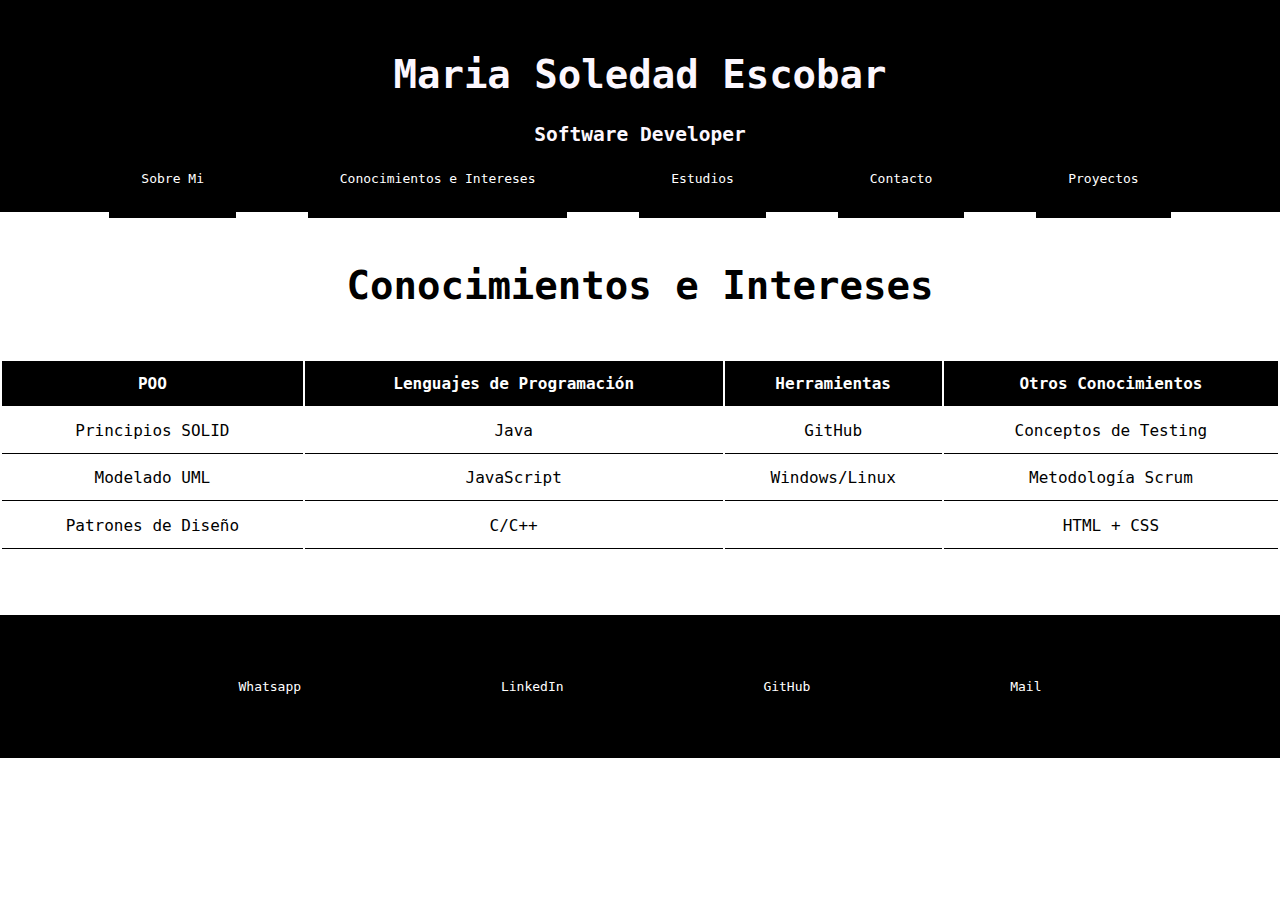
==== conocimientos_intereses.html @ 27d1f734 "Refactorización y actualización de información." ====
<!DOCTYPE html>
<html lang="en">
    <head>
        <meta charset="utf-8" />
        <meta name="viewport" content="width=device-width, initial-scale=1.0" />
        <title>Portfolio Maria Soledad Escobar</title>
        <link href="css/styles.css" rel="stylesheet"/>
        <link href="css/conocimientos_intereses_styles.css" rel="stylesheet"/>
        <link href="https://fonts.googleapis.com/css2?family=Anton&family=Rubik+Mono+One&display=swap" rel="stylesheet">
    </head>
    <body>
        <!-- Encabezado de Presentación y botones a las distintas secciones -->
        <header>
            <div id="tituloPrincipal">
                <h1 id="nombre" class="titulo">Maria Soledad Escobar</h1>
                <h2 id="profesion" class="subtitulo">Software Developer</h2>
            </div>
            <div class="navbar">
                <a href="index.html">Sobre Mi</a>
                <a href="conocimientos_intereses.html">Conocimientos e Intereses</a>
                <a href="estudios.html">Estudios</a>
                <a href="contacto.html">Contacto</a>
                <a href="proyectos.html">Proyectos</a>
            </div>
        </header>
        <main>
           <!-- Una tabla para enumerar las tecnologías que conocemos,
            las que queremos conocer y nuestros hobbies --> 
            <div id="conocimientos">
                <h2 class="tituloSeccion">Conocimientos e Intereses</h2><table>
                <table>
                    <tr>
                        <th>POO</th>
                        <th>Lenguajes de Programación</th>
                        <th>Herramientas</th>
                        <th>Otros Conocimientos</th>
                    </tr>
                    <tr>
                        <td>Principios SOLID</td>
                        <td>Java</td>
                        <td>GitHub</td>
                        <td>Conceptos de Testing</td>
                    </tr>
                    <tr>
                        <td>Modelado UML</td>
                        <td>JavaScript</td>
                        <td>Windows/Linux</td>
                        <td>Metodología Scrum</td>
                    </tr>
                    <tr>
                        <td>Patrones de Diseño</td>
                        <td>C/C++</td>
                        <td></td>
                        <td>HTML + CSS</td>
                    </tr>
                </table>
            </div>
        </main>
        <!--Pie de página con mis enlaces de contacto-->
        <footer>
            <div id="divContactame" class="divContacto">
                <i class="fa-brands fa-whatsapp" style="color: #63E6BE;"></i>
                <a href="">Whatsapp</a>
                <a href="">LinkedIn</a>
                <a href="">GitHub</a>
                <a href="">Mail</a>
            </div>
        </footer>
    </body>
</html>
---- css/styles.css ----
body {
    font-family: monospace;
    display: flex;
    flex-direction: column;
    margin: 0;
    height: 100%;

}

main {
    padding-bottom: 5%;
}

header {
    text-align: center;
    background-color:black;
    color: #fcf7fe;
    padding: 2% 0%;
    
}

#nombre {
    font-size: xxx-large;
}

.subtitulo {
    margin-bottom: 2%;
}

.tituloSeccion {
    text-align: center;
    font-size: xxx-large;
    margin: 4%;
}

#miFoto {
    border-radius: 50%;
    width: 25em;
    height: 25em;
    margin-top: 5%;
}
#divSobreMi {
    display: flex;
    flex-direction: column;
    padding: 1%;
    justify-content: center;
    align-items: center;
    flex-wrap: nowrap;
}
#descripcionSobreMi {
    background-color: black;
    text-align: center;
    font-size: 1.5em;
    color: white;
    width: 100%;
    padding: 1%;
    line-height: 1.5;
}

.navbar a{
    margin: 0% 2.5%;
    text-align: center;
    border-style: none;
    background-color: black;
    color: white;
    text-decoration: none;
    padding: 0% 2.5% 2.5% 2.5%;
    z-index: -2;
    font-size: medium;
}

footer {
    width: 100%;
    background-color: black;
    color: white;
}

#divContactame {
    width: 100%;
    text-align: center;
    padding: 5% 0%;
}

#divContactame a {
    color: white;
    background-color: black;
    text-decoration: none;
    margin: 5%;
    padding: 1% 2.5%;
}
---- css/conocimientos_intereses_styles.css ----
table {
    width: 100%;
}

table tr {
    text-align: center; 
}
table th {
    font-size: large;
    padding: 1% 0%;
    background-color: black;
    color: white;
}

table td {
    padding: 1% 0%;
    border-bottom: 1px solid black;
    font-size: large;
}
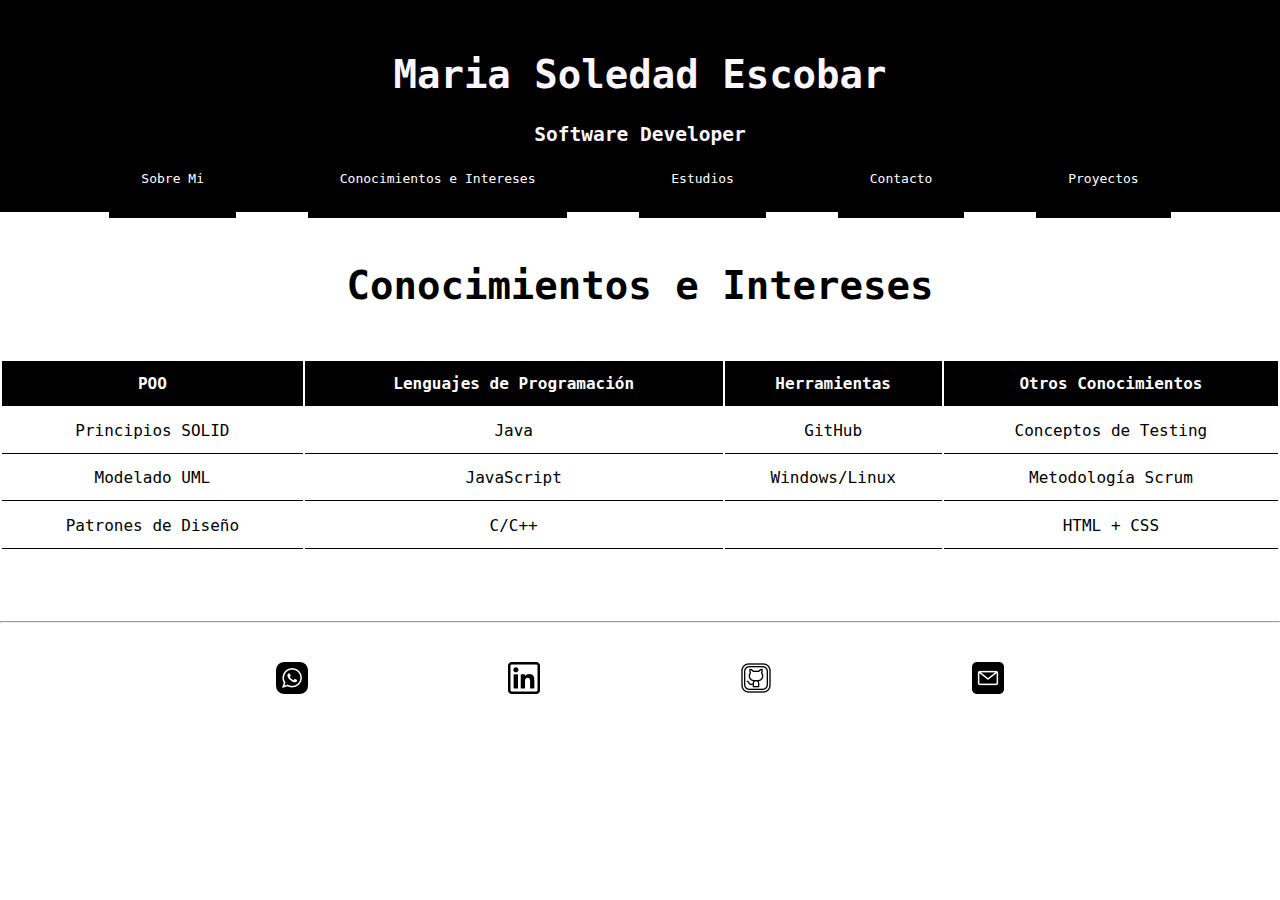
==== commit 39182bf6: "retoques" ====
--- a/conocimientos_intereses.html
+++ b/conocimientos_intereses.html
@@ -58,12 +58,12 @@
         </main>
         <!--Pie de página con mis enlaces de contacto-->
         <footer>
+            <hr>
             <div id="divContactame" class="divContacto">
-                <i class="fa-brands fa-whatsapp" style="color: #63E6BE;"></i>
-                <a href="">Whatsapp</a>
-                <a href="">LinkedIn</a>
-                <a href="">GitHub</a>
-                <a href="">Mail</a>
+                <a href=""><img src="images/iconos/whatsapp.png" alt="WhatsappIcono"></a>
+                <a href=""><img src="images/iconos/linkedin.png" alt="LinkedinIcono"></a>
+                <a href=""><img src="images/iconos/github.png" alt="githubIcono"></a>
+                <a href=""><img src="images/iconos/email.png" alt="mailIcono"></a>
             </div>
         </footer>
     </body>
--- a/css/styles.css
+++ b/css/styles.css
@@ -71,19 +71,17 @@
 
 footer {
     width: 100%;
-    background-color: black;
+    background-color: white;
     color: white;
 }
 
 #divContactame {
     width: 100%;
     text-align: center;
-    padding: 5% 0%;
+    padding: 2.5% 0%;
 }
 
 #divContactame a {
-    color: white;
-    background-color: black;
     text-decoration: none;
     margin: 5%;
     padding: 1% 2.5%;
